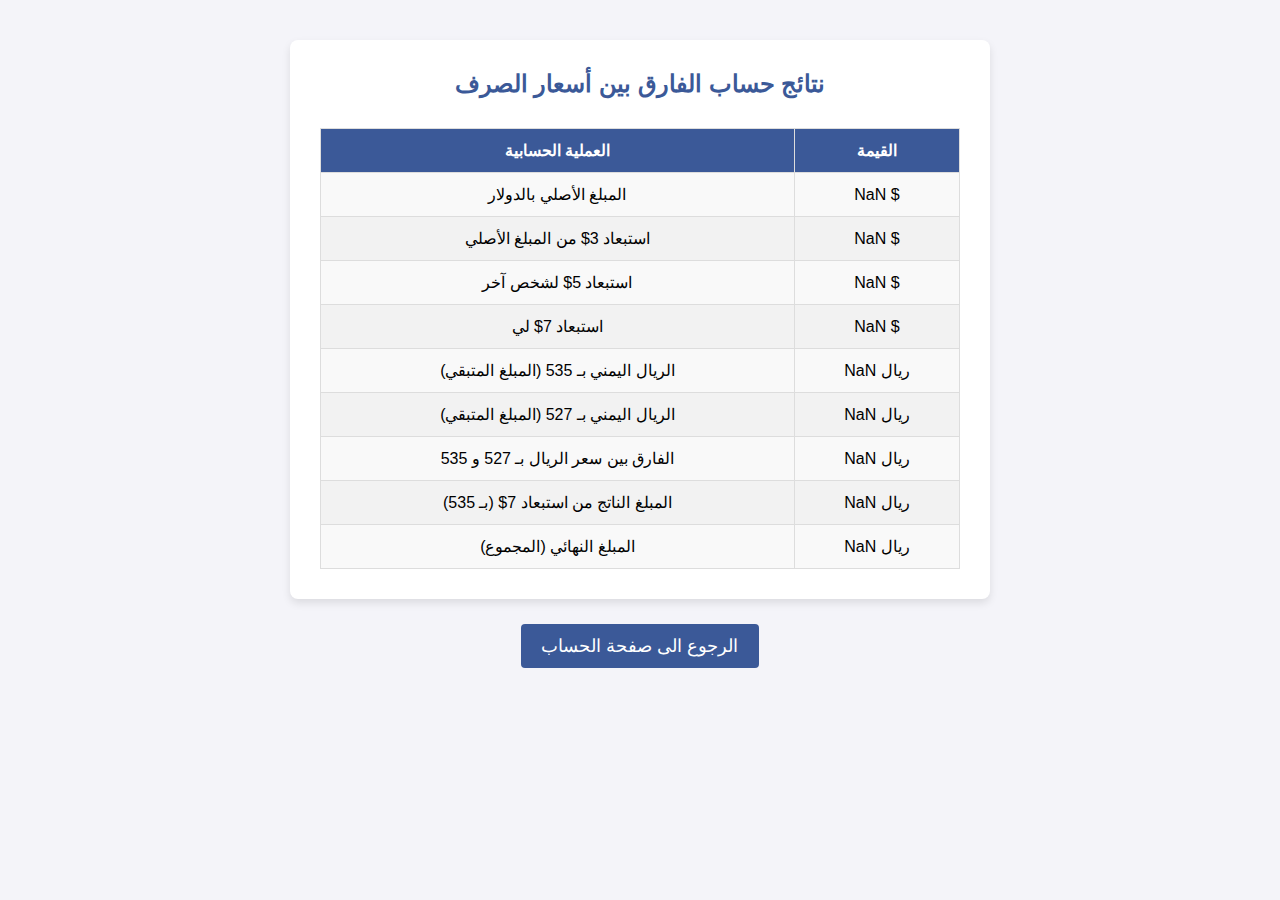
==== result.html @ 6ae133bc "Add files via upload" ====
<!DOCTYPE html>
<html lang="ar">
<head>
    <meta charset="UTF-8">
    <meta name="viewport" content="width=device-width, initial-scale=1.0">
    <title>حساب الفارق بين أسعار الصرف</title>
    <link rel="stylesheet" href="style.css">
</head>
<body>

    

    <!-- صفحة النتائج: العمليات الحسابية -->
    <div class="container result-page">
        <div class="header">
            <h1>نتائج حساب الفارق بين أسعار الصرف</h1>
        </div>

        <table class="calculation-table">
            <thead>
                <tr>
                    <th>العملية الحسابية</th>
                    <th>القيمة</th>
                </tr>
            </thead>
            <tbody>
                <tr>
                    <td>المبلغ الأصلي بالدولار</td>
                    <td><span id="originalAmountResult"></span> $</td>
                </tr>
                <tr>
                    <td>استبعاد 3$ من المبلغ الأصلي</td>
                    <td><span id="afterExclusion"></span> $</td>
                </tr>
                <tr>
                    <td>استبعاد 5$ لشخص آخر</td>
                    <td><span id="afterFirstExclusion"></span> $</td>
                </tr>
                <tr>
                    <td>استبعاد 7$ لي</td>
                    <td><span id="afterSecondExclusion"></span> $</td>
                </tr>
                <tr>
                    <td>الريال اليمني بـ 535 (المبلغ المتبقي)</td>
                    <td><span id="rateOriginalResult"></span> ريال</td>
                </tr>
                <tr>
                    <td>الريال اليمني بـ 527 (المبلغ المتبقي)</td>
                    <td><span id="rateDifferenceResult"></span> ريال</td>
                </tr>
                <tr>
                    <td>الفارق بين سعر الريال بـ 527 و 535</td>
                    <td><span id="exchangeDifference"></span> ريال</td>
                </tr>
                <tr>
                    <td>المبلغ الناتج من استبعاد 7$ (بـ 535)</td>
                    <td><span id="sevenDollarAmount"></span> ريال</td>
                </tr>
                <tr>
                    <td>المبلغ النهائي (المجموع)</td>
                    <td><span id="finalAmountResult"></span> ريال</td>
                </tr>
            </tbody>
        </table>
    </div>

    <script>
        // جلب القيم من النموذج الذي تم إدخاله في الصفحة الأولى
        const params = new URLSearchParams(window.location.search);
        const originalAmount = parseFloat(params.get('originalAmount'));
        const rateOriginal = parseFloat(params.get('rateOriginal'));
        const rateDifference = parseFloat(params.get('rateDifference'));

        // العمليات الحسابية التي تم تحديدها
        const amountAfterExclusion = originalAmount - 3;
        const amountAfterFirstExclusion = amountAfterExclusion - 5;
        const amountAfterSecondExclusion = amountAfterFirstExclusion - 7;

        const amountInYemeniOriginal = amountAfterSecondExclusion * rateOriginal;
        const amountInYemeniDifference = amountAfterSecondExclusion * rateDifference;

        // حساب الفارق بين السعرين 527 و 535
        const exchangeDifference = amountInYemeniDifference - amountInYemeniOriginal;

        // تحويل مبلغ 7$ إلى الريال اليمني حسب سعر الصرف 535
        const amountForSevenDollars = 7 * rateOriginal;

        // جمع فارق السعر مع مبلغ 7$ بالريال اليمني
        const finalAmount = exchangeDifference - amountForSevenDollars;

        // عرض العمليات الحسابية في الجدول
        document.getElementById('originalAmountResult').textContent = originalAmount.toFixed(2);
        document.getElementById('afterExclusion').textContent = amountAfterExclusion.toFixed(2);
        document.getElementById('afterFirstExclusion').textContent = amountAfterFirstExclusion.toFixed(2);
        document.getElementById('afterSecondExclusion').textContent = amountAfterSecondExclusion.toFixed(2);
        document.getElementById('rateOriginalResult').textContent = amountInYemeniOriginal.toFixed(2);
        document.getElementById('rateDifferenceResult').textContent = amountInYemeniDifference.toFixed(2);
        document.getElementById('exchangeDifference').textContent = exchangeDifference.toFixed(2);
        document.getElementById('sevenDollarAmount').textContent = amountForSevenDollars.toFixed(2);
        document.getElementById('finalAmountResult').textContent = finalAmount.toFixed(2);
    </script>
<br><br>
<a href="index.html" class="btn" style="width: 500px !important;">الرجوع الى صفحة الحساب</a>
</body>
</html>
---- style.css ----
/* تنسيق عام للجميع */
* {
    margin: 0;
    padding: 0;
    box-sizing: border-box;
}

body {
    font-family: 'Arial', sans-serif;
    background-color: #f4f4f9;
    text-align: center;
    padding: 40px;
}

.container {
    background-color: #fff;
    border-radius: 8px;
    box-shadow: 0 4px 8px rgba(0, 0, 0, 0.1);
    width: 100%;
    max-width: 700px;
    margin: 0 auto;
    padding: 30px;
}

.header h1 {
    color: #3b5998;
    font-size: 24px;
    margin-bottom: 30px;
}

/* تنسيق للصفحة الأولى (النموذج) */
.form-group {
    margin-bottom: 20px;
}

label {
    font-size: 16px;
    color: #333;
    margin-bottom: 8px;
    display: block;
}

input[type="number"] {
    width: 100%;
    padding: 10px;
    font-size: 16px;
    border: 1px solid #ccc;
    border-radius: 4px;
    margin-bottom: 15px;
}

button.btn {
    background-color: #3b5998;
    color: white;
    padding: 12px 20px;
    border: none;
    border-radius: 4px;
    font-size: 18px;
    cursor: pointer;
    width: 100%;
}

button.btn:hover {
    background-color: #2d4373;
}
.btn {
    background-color: #3b5998;
    color: white;
    padding: 12px 20px;
    border: none;
    border-radius: 4px;
    font-size: 18px;

    text-decoration: none;
}

.btn:hover {
    background-color: #2d4373;
}

/* تنسيق للصفحة الثانية (النتائج) */
.calculation-table {
    width: 100%;
    margin-top: 20px;
    border-collapse: collapse;
}

.calculation-table th, .calculation-table td {
    padding: 12px;
    text-align: center;
    border: 1px solid #ddd;
}

.calculation-table th {
    background-color: #3b5998;
    color: white;
}

.calculation-table td {
    background-color: #f9f9f9;
}

.calculation-table tr:nth-child(even) td {
    background-color: #f2f2f2;
}

@media (max-width: 600px) {
    .container {
        padding: 20px;
    }
    .calculation-table th, .calculation-table td {
        font-size: 14px;
    }
}
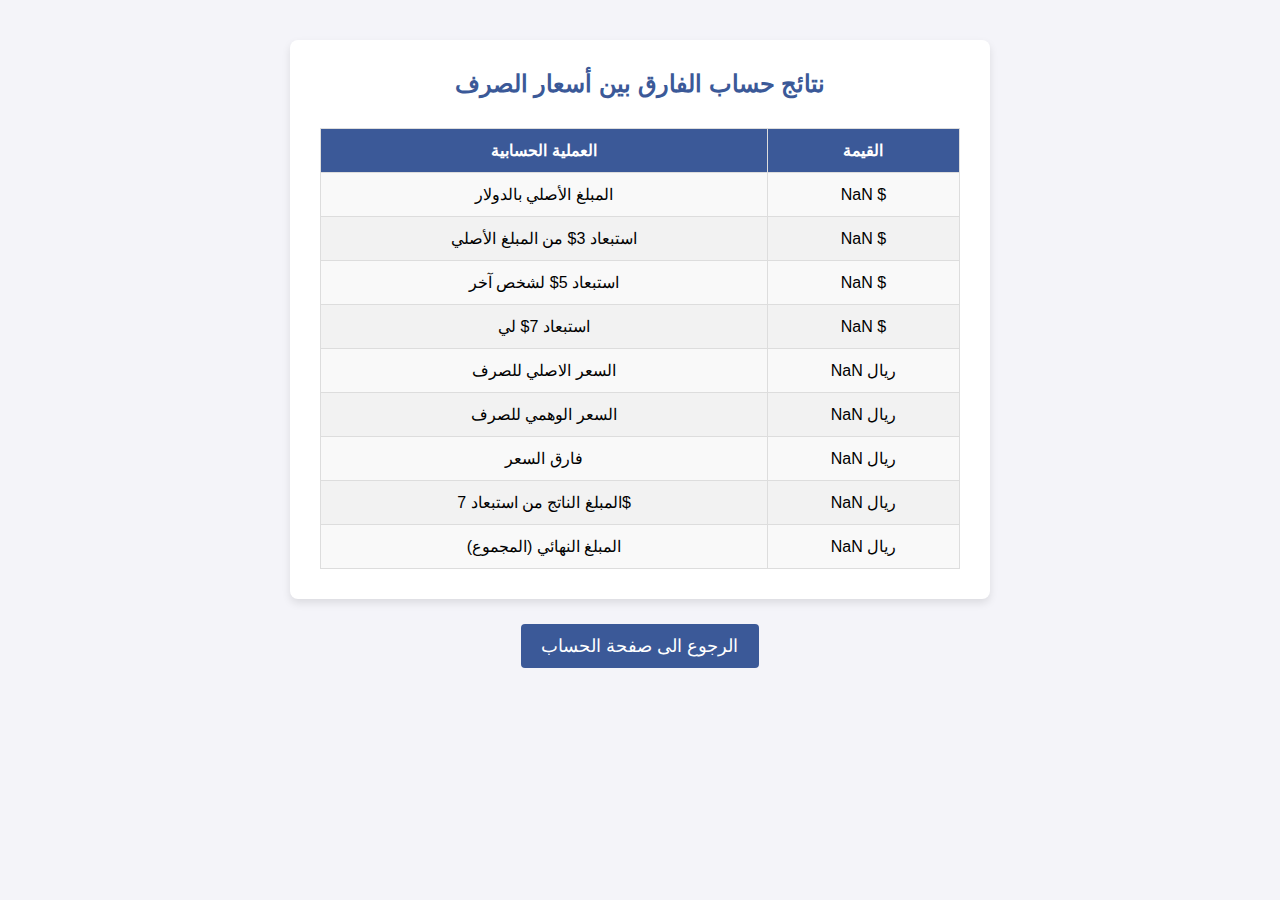
==== commit d6039884: "Update result.html" ====
--- a/result.html
+++ b/result.html
@@ -41,19 +41,19 @@
                     <td><span id="afterSecondExclusion"></span> $</td>
                 </tr>
                 <tr>
-                    <td>الريال اليمني بـ 535 (المبلغ المتبقي)</td>
+                    <td>السعر الاصلي للصرف</td>
                     <td><span id="rateOriginalResult"></span> ريال</td>
                 </tr>
                 <tr>
-                    <td>الريال اليمني بـ 527 (المبلغ المتبقي)</td>
+                    <td>السعر الوهمي للصرف</td>
                     <td><span id="rateDifferenceResult"></span> ريال</td>
                 </tr>
                 <tr>
-                    <td>الفارق بين سعر الريال بـ 527 و 535</td>
+                    <td>فارق السعر</td>
                     <td><span id="exchangeDifference"></span> ريال</td>
                 </tr>
                 <tr>
-                    <td>المبلغ الناتج من استبعاد 7$ (بـ 535)</td>
+                    <td>المبلغ الناتج من استبعاد 7$  </td>
                     <td><span id="sevenDollarAmount"></span> ريال</td>
                 </tr>
                 <tr>
@@ -102,4 +102,4 @@
 <br><br>
 <a href="index.html" class="btn" style="width: 500px !important;">الرجوع الى صفحة الحساب</a>
 </body>
-</html>+</html>
